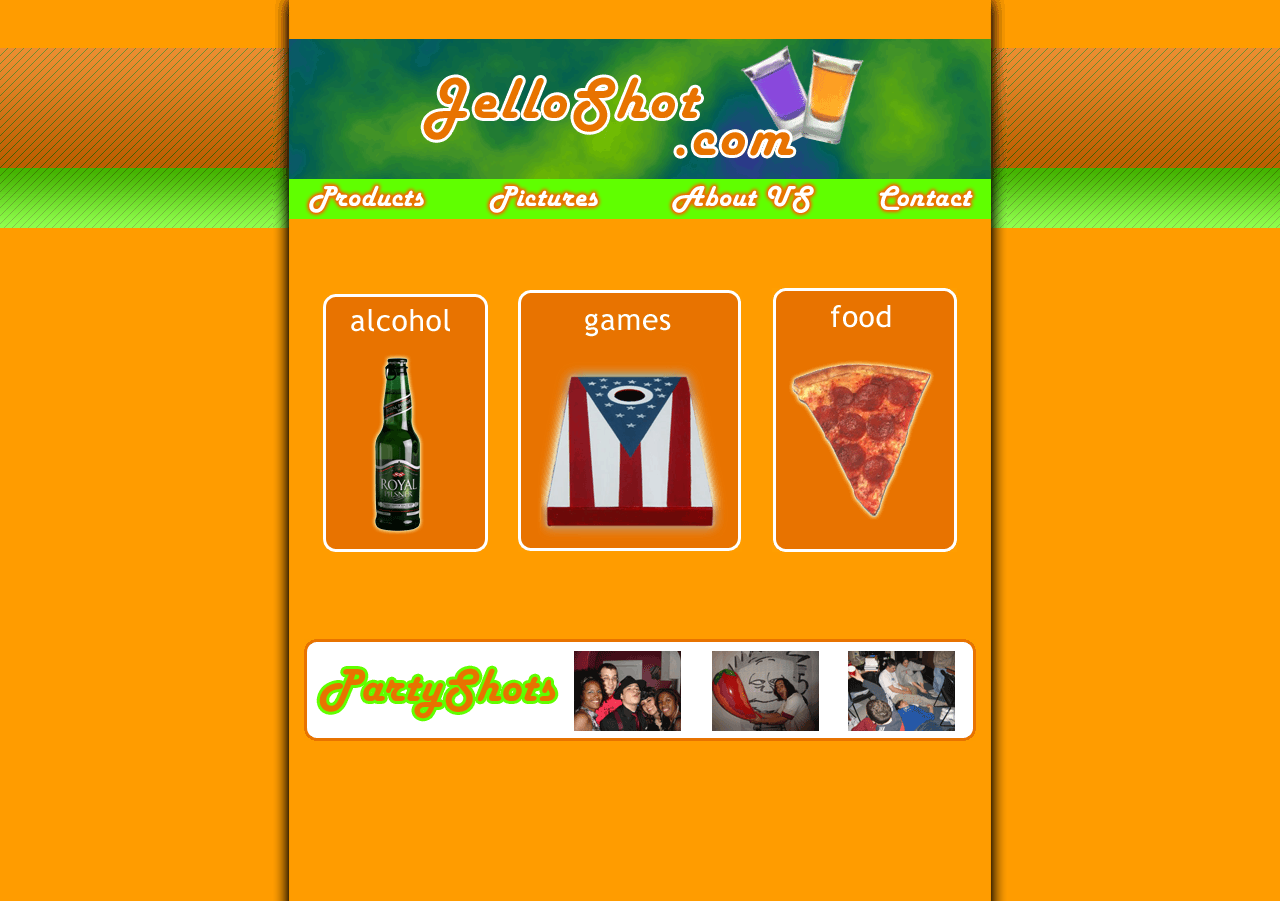
==== index.htm @ 1e029ac5 "initial import" ====
<!DOCTYPE html PUBLIC "-//W3C//DTD XHTML 1.1//EN"
"http://www.w3.org/TR/xhtml11/DTD/xhtml11.dtd">

<html xmlns="http://www.w3.org/1999/xhtml">
<head>
<title>JelloShot.com</title>

<meta http-equiv="Content-Type" content="text/html;charset=utf-8" />
<link rel="stylesheet" href="indexcss.css" type="text/css" media="screen" />

</head>

<body>

<div id="header"></div>
<div id="nav"><a href="index.htm"><img src="images/JelloShot_05.gif" border="0" /></a><a href="index.htm"><img src="images/JelloShot_06.gif" border="0" /></a><a href="index.htm"><img src="images/JelloShot_07.gif" border="0" /></a><a href="index.htm"><img src="images/JelloShot_08.gif" border="0" /></a></div>
<div id="content"><a href="alcohol.htm"><img src="images/JelloShot_14.gif" border="0" /></a><a href="construction.htm"><img src="images/JelloShot_16.gif" border="0" /></a><a href="construction.htm"><img src="images/JelloShot_18.gif" border="0" /></a><a href="construction.htm"><img src="images/JelloShot_24.gif" border="0" /></a></div>

</body>

</html>
---- indexcss.css ----
/*********************************** body ***************************************/

*{margin:0;padding:0;}

body {
	margin: 0;
	padding: 0;
	position: relative;
	/*color: #000088;*/
	color: #FFFFFF;
	background: #FF9C00 url(images/JelloShot_01.gif) repeat-x top left;
	text-align: center;
	font-size: 30px;
	font-family: "Trebuchet MS", "Lucida Sans Unicode", "Verdana", "Century Gothic", sans-serif;
}

html {
	/* http://www.splintered.co.uk/experiments/49/ */
	min-height: 100%;
	margin-bottom: 1px;
	background: #FF9C00 url(images/JelloShot_11.gif) top center repeat-y;
}


/********************************* top elements *********************************/

#header {
	background: url(images/JelloShot_03.gif) no-repeat top left;
	width: 734px;
	height: 179px;
	margin: auto;
}

#nav {
	margin: 0px;
	padding: 0px;
	text-align: center;
	height: 49px;
}




/******************************** content sections ****************************/

#content {
	position: relative;
	margin: 0px auto;
	padding: 0px;
	height: 100%;
	width: 734px;
	text-align: center;
	background: #FF9C00 url(images/JelloShot_11.gif) top center repeat-y;
	/*border: 1px solid red;*/
}

#content img{
	margin: 60px 15px 20px 15px;
}

#liquor {
	float: left;
	margin: 70px 15px 20px 25px;
	padding-top: 6px;
	border: 0;
	height: 258px;
	width: 165px;
	background: url(images/Blank_14.gif) top left no-repeat;
}

#flavor {
	float: left;
	border: 0;
	margin: 70px 15px 20px 25px;
	padding-top: 6px;
	height: 262px;
	width: 224px;
	background: url(images/Blank_16.gif) top left no-repeat;
}

#amount {
	float: left;
	border: 0;
	margin: 70px 15px 20px 15px;
	padding-top: 6px;
	height: 264px;
	width: 185px;
	background: url(images/Blank_18.gif) top left no-repeat;
}

select {
	width: 150px;
}

#content img.chu {
	margin: 0;
	padding: 0;
}

#footer{
	margin: 0px;
	padding: 0px;
	clear: both;
	width: 100%;
	height: 20px;
	color: #153244;	
	background: url(ALLimages/Footer.png) bottom left no-repeat;
}



/********************************* links ********************************/





/********************************* lists ********************************/




/************************** header typestyles ***************************/

h1
{
	display: none;
	
	margin: 0px 0px 25px 0px;
	padding: 0px 0px 30px 0px;
	color: #8BDE00;
	background: inherit;
	text-transform: uppercase;
	text-align: left;
	font-size: 100px;
	font-weight: normal;
	font-family: "Agency FB", "Trebuchet MS", "Lucida Sans Unicode", "Helvetica", "Century Gothic", sans-serif;
}

h2
{
	margin: 0px 0px 20px 0px;
	padding: 0px;
	color: #001419;
	background: #FFFFFF;
	text-decoration: none;	
	text-align: center;
	font-size: 42px;
	font-weight: bold;
	font-family: "Trebuchet MS", "Tahoma", "Agency FB", "Helvetica", "Century Gothic", "Lucida Sans Unicode", sans-serif;
	border-left: 8px solid #AEC8CF;
}

#rightcolumn h2
{
	color: #AEC8CF;
	background: inherit;
	margin-bottom: -10px;
}

h3
{
	margin: 0px 0px 20px 0px;
	padding: 0px 8px 0px 0px;
	color: #AEC8CF;
	background: #001419;
	text-align: right;
	font-size: 42px;
	font-family: "Trebuchet MS", "Lucida Sans Unicode", "Helvetica", "Century Gothic", sans-serif;
	border-right: 8px solid #FFFFFF;

}

h4
{
	margin: 5px 16px 5px 20px;
	color: #FFFFFF;
	background: inherit;
	text-transform: uppercase;
	text-decoration: none;
	text-align: right;
	font-size: 18px;
	border-bottom: 1px solid #AEC8CF;
}

h6
{
	margin: 0px;
	padding: 2px 0px 0px 0px;
	color: #AEC8CF;
	background: inherit;
	text-align: center;
	font-size: 10px;
	font-weight: bold;
	font-family: "Trebuchet MS", "Lucida Sans Unicode", "Helvetica", "Century Gothic", sans-serif;
}
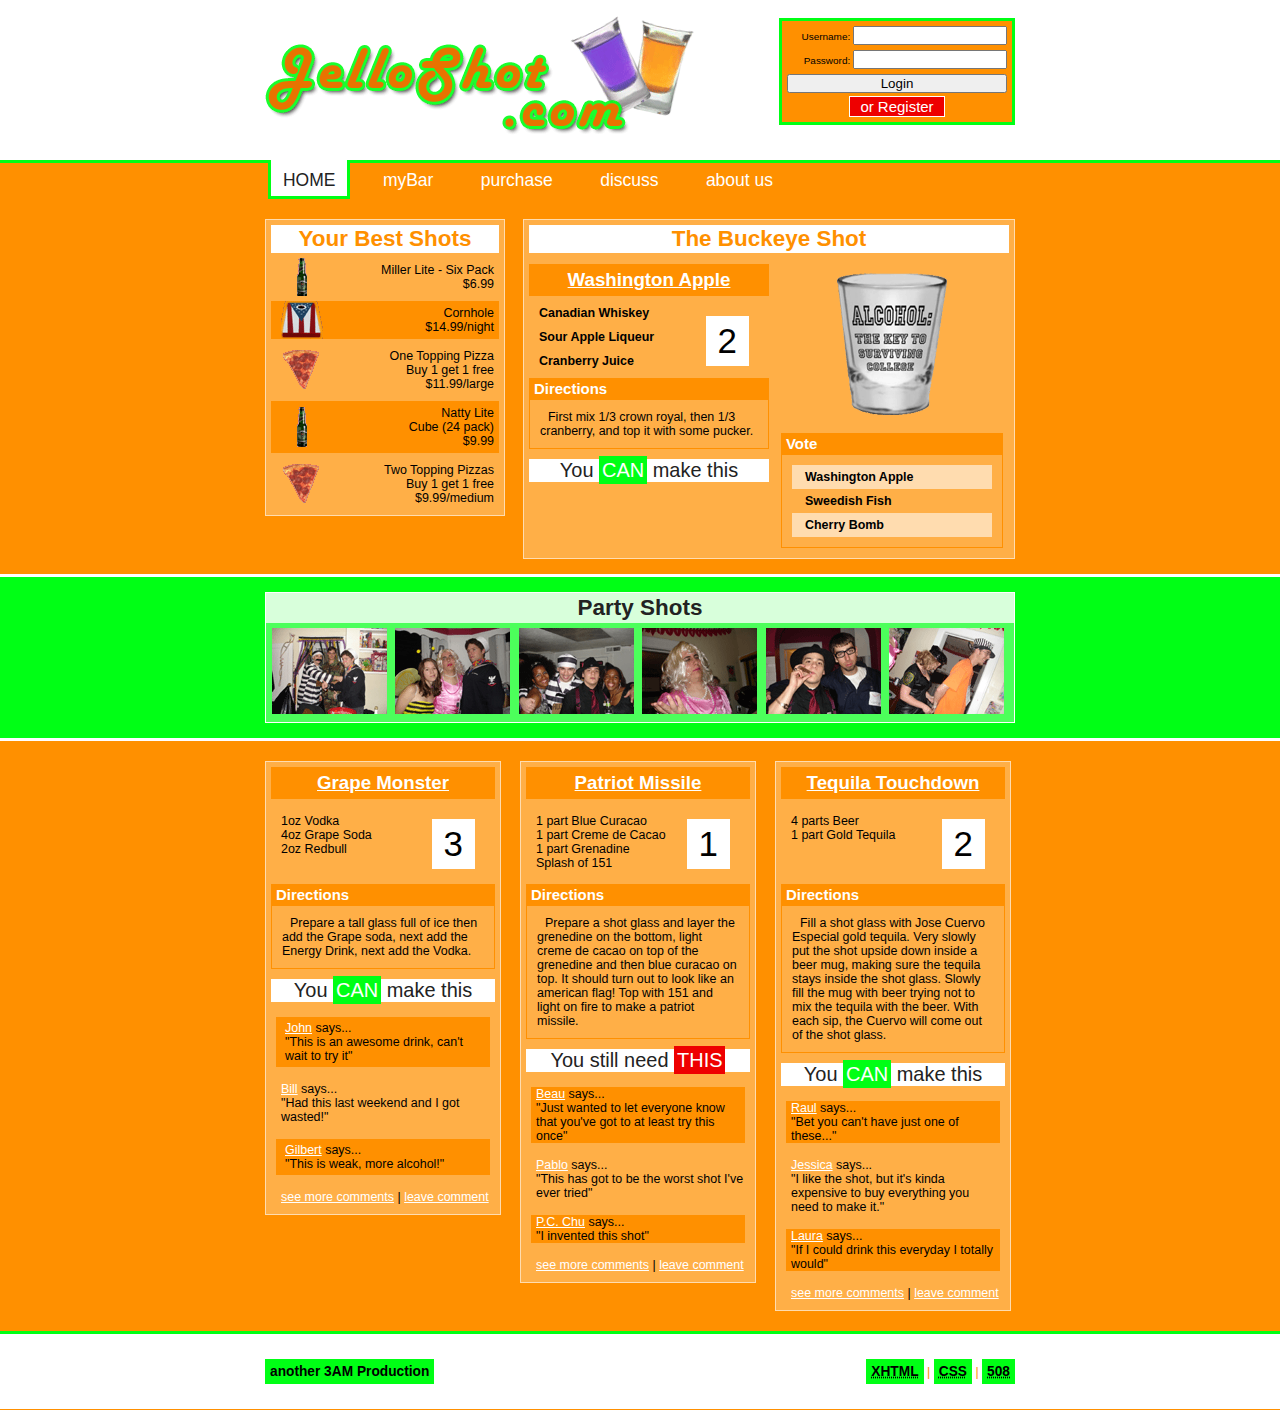
==== commit b053bd29: "replay index changes" ====
--- a/index.htm
+++ b/index.htm
@@ -3,18 +3,148 @@
 
 <html xmlns="http://www.w3.org/1999/xhtml">
 <head>
-<title>JelloShot.com</title>
+<title>JelloShot.com | Home</title>
 
 <meta http-equiv="Content-Type" content="text/html;charset=utf-8" />
-<link rel="stylesheet" href="indexcss.css" type="text/css" media="screen" />
+<meta name="Description" content="Making sure you have a drink... and that it's not alone. JelloShot.com allows you to plan your party from start to finish, selling you supplies and making friends along the way." />
+<meta name="Keywords" content="alcohol, games, food, rum, vodka, tequila, beer, drinking, rules, wasted, crunk" />
+<link rel="stylesheet" href="indexcss02.css" type="text/css" media="screen" />
 
 </head>
 
 <body>
 
-<div id="header"></div>
-<div id="nav"><a href="index.htm"><img src="images/JelloShot_05.gif" border="0" /></a><a href="index.htm"><img src="images/JelloShot_06.gif" border="0" /></a><a href="index.htm"><img src="images/JelloShot_07.gif" border="0" /></a><a href="index.htm"><img src="images/JelloShot_08.gif" border="0" /></a></div>
-<div id="content"><a href="alcohol.htm"><img src="images/JelloShot_14.gif" border="0" /></a><a href="construction.htm"><img src="images/JelloShot_16.gif" border="0" /></a><a href="construction.htm"><img src="images/JelloShot_18.gif" border="0" /></a><a href="construction.htm"><img src="images/JelloShot_24.gif" border="0" /></a></div>
+<div id="header">
+<div class="container">
+  <h1>JelloShot.com</h1>
+ 	<form id="login" action="login.php" method="post">
+		<fieldset>
+		<legend>Login</legend>
+		<label for="username">Username: <input type="text" name="username" id="username"/></label>
+		<label for="password">Password: <input type="password" name="password" id="password"/></label>
+		<input type="submit" name="submit" id="submitlogin" value="Login"/>
+		</fieldset>
+		<p><a href="register.php" id="newacct" title="register a new account">or Register</a></p>
+	</form>
+</div><!--container-->
+</div><!--header-->
+
+<div class="container"><ul id="nav"><li><a href="index.htm" class="location">home</a></li><li><a href="mybar.htm">myBar</a></li><li><a href="index.htm">purchase</a></li><li><a href="index.htm">discuss</a></li><li><a href="index.htm">about us</a></li></ul></div><!--container-->
+
+<div id="top">
+<div class="container">
+	<div id="bestshot">
+  	<h2>Your Best Shots</h2>
+    <p class="beer">Miller Lite - Six Pack<br />$6.99</p>
+    <p class="games between">Cornhole<br />$14.99/night</p>
+    <p class="food">One Topping Pizza<br />Buy 1 get 1 free<br />$11.99/large</p>
+    <p class="beer between">Natty Lite<br />Cube (24 pack)<br />$9.99</p>
+    <p class="food">Two Topping Pizzas<br />Buy 1 get 1 free<br />$9.99/medium</p>
+  </div><!--bestshot-->
+  <div id="yourshot">
+  <h2>The Buckeye Shot</h2>
+  <div id="topshot">   	
+   	<h3>Washington Apple</h3>
+   	<span class="rating">2</span>
+  	<ul>
+  	 	<li>Canadian Whiskey</li>
+      <li>Sour Apple Liqueur</li>
+      <li>Cranberry Juice</li>
+  	</ul>
+   	<h4>Directions</h4>
+   	<p>First mix 1/3 crown royal, then 1/3 cranberry, and top it with some pucker.</p>
+   	<span class="possible">You <em>can</em> make this</span>
+  </div><!--topshot--> 
+  <div id="voteshot">  	
+    <img src="images/yourshot.gif" alt="Shotglass" />
+    <h4>Vote</h4>
+    <ul>
+    	<li class="between">Washington Apple</li>
+      <li>Sweedish Fish</li>
+      <li class="between">Cherry Bomb</li>
+    </ul>
+  </div><!--voteshot-->
+  </div><!--yourshot-->
+</div><!--container-->
+</div><!--top-->
+
+<div id="middle">
+<div class="container">
+	<div id="pictures">
+  	<h2>Party Shots</h2>
+    <ul>
+    	<li><img src="images/01.gif" alt="trial" width="115" /></li>
+      <li><img src="images/02.gif" alt="trial" width="115" /></li>
+      <li><img src="images/03.gif" alt="trial" width="115" /></li>
+      <li><img src="images/04.gif" alt="trial" width="115" /></li>
+      <li><img src="images/05.gif" alt="trial" width="115" /></li>
+      <li><img src="images/06.gif" alt="trial" width="115" /></li>
+   </ul>
+  </div><!--pictures-->
+</div><!--container-->
+</div><!--middle-->
+
+<div id="bottom">
+<div class="container">
+	<div id="drink01">
+  	<h3>Grape Monster</h3>
+    <span class="rating">3</span>
+  	<ul>
+    	<li>1oz Vodka</li>
+      <li>4oz Grape Soda</li>
+      <li>2oz Redbull</li>
+    </ul>
+    <h4>Directions</h4>
+    <p>Prepare a tall glass full of ice then add the Grape soda, next add the Energy Drink, next add the Vodka.</p>
+    <span class="possible">You <em>can</em> make this</span>
+    <ul class="between"><li class="name"><a href="#">John</a> says...</li><li>"This is an awesome drink, can't wait to try it"</li></ul>
+    <ul><li><a href="#">Bill</a> says...</li><li>"Had this last weekend and I got wasted!"</li></ul>
+    <ul class="between"><li><a href="#">Gilbert</a> says...</li><li>"This is weak, more alcohol!"</li></ul>
+    <ul><li><a href="#">see more comments</a> | <a href="#">leave comment</a></li></ul>
+  </div><!--drink01-->
+  <div id="drink02">
+  	<h3>Patriot Missile</h3>
+    <span class="rating">1</span>
+  	<ul>
+    	<li>1 part Blue Curacao</li>
+      <li>1 part Creme de Cacao</li>
+      <li>1 part Grenadine</li>
+      <li>Splash of 151</li>
+    </ul>
+    <h4>Directions</h4>
+    <p>Prepare a shot glass and layer the grenedine on the bottom, light creme de cacao on top of the grenedine and then blue curacao on top. It should turn out to look like an american flag! Top with 151 and light on fire to make a patriot missile.</p>
+    <span class="possible">You still need <a href="#">this</a></span>
+    <ul class="between"><li class="name"><a href="#">Beau</a> says...</li><li>"Just wanted to let everyone know that you've got to at least try this once"</li></ul>
+    <ul><li><a href="#">Pablo</a> says...</li><li>"This has got to be the worst shot I've ever tried"</li></ul>
+    <ul class="between"><li><a href="#">P.C. Chu</a> says...</li><li>"I invented this shot"</li></ul>
+    <ul><li><a href="#">see more comments</a> | <a href="#">leave comment</a></li></ul>
+  </div><!--drink02-->
+  <div id="drink03">
+  	<h3>Tequila Touchdown</h3>
+    <span class="rating">2</span>
+  	<ul>
+    	<li>4 parts Beer</li>
+      <li>1 part Gold Tequila</li>
+    </ul>
+    <h4>Directions</h4>
+    <p>Fill a shot glass with Jose Cuervo Especial gold tequila. Very slowly put the shot upside down inside a beer mug, making sure the tequila stays inside the shot glass. Slowly fill the mug with beer trying not to mix the tequila with the beer. With each sip, the Cuervo will come out of the shot glass.</p>
+    <span class="possible">You <em>can</em> make this</span>
+    <ul class="between"><li class="name"><a href="#">Raul</a> says...</li><li>"Bet you can't have just one of these..."</li></ul>
+    <ul><li><a href="#">Jessica</a> says...</li><li>"I like the shot, but it's kinda expensive to buy everything you need to make it."</li></ul>
+    <ul class="between"><li><a href="#">Laura</a> says...</li><li>"If I could drink this everyday I totally would"</li></ul>
+    <ul><li><a href="#">see more comments</a> | <a href="#">leave comment</a></li></ul>
+  </div><!--drink03-->
+</div><!--container-->
+</div><!--bottom-->
+
+<div id="footer">
+<div class="container">
+<span class="left"><a href="http://www.3amproductions.net">another 3AM Production</a></span>
+<a title="Validate as XHTML" rel="validate external" href="http://validator.w3.org/check?uri=http://jelloshot.3amproductions.net/index.htm"><abbr title="eXtensible Hypertext Markup Language"><acronym title="eXtensible Hypertext Markup Language">XHTML</acronym></abbr></a> |
+<a title="Validate CSS" rel="validate external" href="http://jigsaw.w3.org/css-validator/validator?uri=http://jelloshot.3amproductions.net/indexcss02.css"><abbr title="Cascading Style Sheets"><acronym title="Cascading Style Sheets">CSS</acronym></abbr></a> | 
+<a title="Validate as Section 508 Compliant" rel="validate external" href="http://www.contentquality.com/mynewtester/cynthia.exe?Url1=http://jelloshot.3amproductions.net/index.htm"><abbr title="Section 508"><acronym title="Section 508">508</acronym></abbr></a>
+</div><!--container-->
+</div><!--footer-->
 
 </body>
 
--- a/indexcss02.css
+++ b/indexcss02.css
@@ -0,0 +1,604 @@
+/*********************************** body ***************************************/
+
+*{margin:0;padding:0;}
+
+ul{ list-style: none; }
+
+body {
+	position: relative;
+	color: #000000;
+	background: #FF9000;
+	text-align: center;
+	font-size: 78%;
+	font-family: "Trebuchet MS", "Lucida Sans Unicode", "Verdana", "Century Gothic", sans-serif;
+}
+
+html {
+	/* http://www.splintered.co.uk/experiments/49/ */
+	min-height: 100%;
+	margin-bottom: 1px;
+}
+
+
+/********************************* top elements *********************************/
+
+#header {
+  background: #FFFFFF;
+  width: 100%;
+  border-bottom: 3px solid #00FF15;
+}
+
+.container {
+	width: 750px;
+	margin: 0px auto;
+}
+
+#header .container {
+  position: relative;
+  z-index: 10;
+  background: #FFFFFF url(images/logo.gif) 0px 16px no-repeat;
+  height: 160px;
+}
+
+#top {
+	width: 100%;
+	height: 48px;
+  margin: 25px 0px 0px 0px;
+  text-align: left;
+}
+
+#nav {
+	position: relative;
+  z-index: 10;
+	display: block;
+	font-size: 1.4em;
+  text-align: left;
+  margin-top: 4px;
+  padding: 3px;
+	/*border: 1px solid yellow;*/
+}
+
+#nav li {
+	margin-right: 1.0em;
+	display: inline;  
+}
+
+#middle, #myBarnav {
+	background: #00FF15;
+  clear: both;
+  margin: 0px;
+  padding: 15px 0px;
+  border-top: 3px solid #FFFFFF;
+  border-bottom: 3px solid #FFFFFF;
+}
+
+#bottom {
+	width: 100%;
+	height: 48px;
+  margin: 20px 0px;
+}
+
+#footer {
+	clear: both;
+  text-align: right;
+  background: #FFFFFF;
+  color: #FF9000;
+  padding: 30px 0px;
+  border-top: 3px solid #00FF15;
+}
+
+#footer span.left {
+  float: left;
+}
+
+br.iHateIE {
+  clear: left;
+  /*line-height: 1px;*/
+}
+
+div.jumface {
+  clear: both;
+  height: 10px;
+}
+
+
+/******************************** content sections ****************************/
+
+#bestshot {
+  width: 238px;
+  float: left;
+  border: 1px solid #FFDCAF;
+  background: #FFAF47;
+  margin-bottom: 15px;
+}
+
+#bestshot p {
+  text-align: right;
+  margin: 5px;
+  padding: 5px;
+}
+
+.between {
+  background: #FF9000;
+}
+
+p.beer {
+  background-image: url(images/BeerS.gif);
+  background-position: 26px center;
+  background-repeat: no-repeat;
+}
+
+p.games {
+  background-image: url(images/CornholeS.gif);
+  background-position: 10px center;
+  background-repeat: no-repeat;
+}
+
+p.food {
+  background-image: url(images/PizzaS.gif);
+  background-position: 12px center;
+  background-repeat: no-repeat;
+}
+
+#additems {
+  width: 430px;
+	border: 1px solid #FFFFFF;
+  background: #00FF15;
+  margin-bottom: 15px;
+	padding: 10px;
+  padding-right: 0px;
+}
+
+#additems div {
+  float: left;
+	margin-right: 10px;
+  margin-top: 10px;
+  padding: 5px;
+	width: 120px;
+  background: #D8FFDB;
+  font-size: 1.2em;
+}
+
+#additems div.last {
+  margin-right: 0px;
+  padding-right: 0px;
+  width: 120px;
+}
+
+#yourshot {
+	width: 490px;
+  float: right;
+  border: 1px solid #FFDCAF;
+  background: #FFAF47;
+  margin-bottom: 15px;
+  text-align: center;
+}
+
+#yourshot .between {
+  /*background: #00FF15;*/
+  background:#FFDCAF;
+}
+
+#topshot {
+  /*margin-left: 248px;*/
+  float: left;
+  width: 250px;
+  background: #FFAF47;
+  margin-bottom: 15px;
+  /*border: 1px solid #FFDCAF;*/
+  padding-top: 1px;
+  padding-bottom: 1px;
+}
+
+#voteshot {
+  width: 232px;
+  margin-left: 252px;
+  margin-bottom: 10px;
+  /*border: 1px solid #FFDCAF;*/
+}
+
+#voteshot img {
+  margin: 15px 0px 10px 0px;
+}
+
+#menu {
+  width: 262px;
+	border: 1px solid #FFDCAF;
+  background: #FFAF47 url(images/photoID.jpg) 8px 8px no-repeat;
+  margin-bottom: 15px;
+  margin-right: 5px;
+	padding: 10px;
+	float: right;
+  font-size: 1.4em;
+  text-align: right;
+}
+
+#menu li span.rating {
+	font-size: 1.0em;
+  margin: 0px 15px;
+  float: none;
+  padding: 2px 5px;
+}
+
+#pictures {
+  text-align: left;
+  border: 1px solid #FFFFFF;
+  background: #4CFF5B;
+}
+
+#myBarnav .container div {
+  float: left;
+	margin: 0px 19px 0px 0px;
+  padding: 15px 15px 15px 45px;
+	width: 175px;
+  background: #D8FFDB url(images/arrow.gif) 15px 15px no-repeat;
+  background: #FF9000 url(images/arrow.gif) 15px 15px no-repeat;
+	text-align: left;
+  font-size: 1.4em;
+  border: 1px solid #FFFFFF;
+}
+
+#myBarnav .container div.last {
+  margin-right: 0px;
+}
+
+#drink01, #drink02, #drink03, #ads{
+  width: 234px;
+  float: left;
+  margin: 0px 19px 20px 0px;
+  border: 1px solid #FFDCAF;
+  background: #FFAF47;
+}
+
+#drink03 {
+  margin-right: 0px;
+}
+
+#ads {
+  height: 380px;
+}
+
+.rating {
+  float: right;
+  background: #FFFFFF;
+  color: #000000;
+  padding: 5px 12px;
+  margin: 15px 25px 15px 3px;
+  font-size: 2.8em;
+}
+
+#drink01 ul, #drink02 ul, #drink03 ul, #topshot ul {
+  text-align: left;
+  margin: 15px 10px 10px 10px;
+  padding: 0px;
+}
+
+#drink01 ul li, #drink02 ul li, #drink03 ul li, #topshot ul li {
+  padding: 0px 0px 0px 5px;
+}
+
+#drink01 p, #drink02 p, #drink03 p, #topshot p, #voteshot ul {
+  clear: both;
+  text-indent: 8px;
+  text-align: left;
+  margin: 0px 5px;
+  padding: 10px;
+  border: 1px solid #FF9000;
+}
+
+#topshot p, #voteshot ul {
+  clear: none;
+}
+
+.possible {
+  background: #FFFFFF;
+  color: #222222;
+  text-align: center;
+  font-size: 1.6em;
+  margin: 10px 5px;
+  display: block;
+}
+
+
+/********************************* links ********************************/
+
+a {
+  color: #FFFFFF;
+}
+
+a:hover, a:focus {
+  color: #FF9000;
+  background: #FFFFFF;
+}
+
+ul#nav a {
+	background: transparent;
+	color: #FFFFFF;
+  text-decoration: none;
+	width: 100%;
+  margin: 0px 3px;
+  padding: 10px 12px 6px 12px;
+}
+
+#nav li a.location {
+  color: #222222;
+	background: #FFFFFF;
+  border: 3px solid #00FF15;
+  border-top: 0px solid #FFFFFF;
+  margin: 0px;
+  text-transform: uppercase;
+}
+
+ul#nav li a:hover, ul#nav li a:focus {
+	color: #00FF15;
+}
+
+/*#myBarnav a {
+  color: #FF9000;
+}*/
+
+#bottom .possible a {
+  background: #EE0000;
+  color: #FFFFFF;
+  text-decoration: none;
+  text-transform: uppercase;
+  padding: 3px;
+}
+
+#bottom .possible a:hover, #bottom .possible a:focus, .possible em {
+  background: #00FF15;
+  color: #FFFFFF;
+  padding: 3px;
+  text-transform: uppercase;
+  font-style: normal;
+}
+
+#footer a {
+  background: #00FF15;
+  color: #000000;
+  text-decoration: none;
+  padding: 5px;
+  font-size: 1.1em;
+  font-weight: bold;
+}
+
+#footer a:hover, #footer a:focus {
+  background: #FF9000;
+  color: #FFFFFF;
+}
+
+
+
+/********************************* lists ********************************/
+
+#yourshot ul li {
+  padding: 5px;
+}
+
+#topshot ul {
+  margin: 5px;
+  color: #000000;
+  background: #FFAF47;
+  font-size: 1.0em;
+  font-weight: bold;
+  text-align: left;
+}
+
+#topshot ul li {
+  padding-left: 10px;
+}
+
+#voteshot ul li {
+  font-weight: bold;
+}
+
+#menu li {
+	margin-bottom: 5px;
+}
+
+#drink01 ul.between {
+  padding: 4px;
+}
+
+#pictures ul {
+  margin: 5px 0px 5px 6px;
+}
+
+#pictures ul li {
+  display: inline;
+  margin-right: 5px;
+}
+
+#pictures ul li.last {
+  margin: 0px;
+}
+
+
+
+/********************************* form ********************************/
+
+
+#login {
+  float: right;
+  background: #FF9000;
+  width: 220px;
+  margin: 18px 0px 0px 0px;
+  padding: 5px;
+  border: 3px solid #00FF15;
+  font-size: .8em;
+}
+
+fieldset {
+	border: none;
+  width: 100%;
+	padding: 0px 0px 0px 0px;
+  margin: 0px auto;
+}
+
+fieldset legend {
+  display: none;
+}
+
+fieldset label {
+	text-align: right;
+  display: block;
+  margin-bottom: 5px;
+}
+
+fieldset input, fieldset textarea {
+  width: 150px;
+  display: inline;
+  clear: both;
+}
+
+#submitlogin {
+  float: left;
+  width: 100%;
+  margin-bottom: 3px;
+}
+
+#login p {
+  text-align: center;
+  font-size: 1.5em;
+  margin: 2px;
+}
+
+#login a {
+  background: #EE0000;
+  color: #FFFFFF;
+  border: 1px solid #FFFFFF;
+  text-decoration: none;
+  padding: 1px 10px;
+}
+
+#login a:hover, #login a:focus {
+  background: #00FF15;
+  color: #FFFFFF;
+}
+
+#additems label {
+	font-size: 2.0em;
+  font-weight: bold;
+  color: #FFFFFF;
+}
+
+input#add {
+	font-size: 0.8em;
+  background: #D8FFDB;
+  width: 340px;
+}
+
+
+/********************************* tables ********************************/
+
+table {
+  border-collapse: collapse;
+  margin: 10px;
+  width: 90%;
+}
+
+table tbody td {
+	padding: 2px 10px;
+}
+
+table tbody td.last {
+  padding-top: 20px;
+}
+
+table tbody td a {
+  color: #FF9000;
+  background: #FFFFFF;
+  font-weight: bold;
+  padding: 0px 3px;
+}
+
+table tbody td a:hover {
+  background: #D8FFDB;
+  color: #000000;
+}
+
+table tbody td.last a {
+	/*background: #D8FFDB;*/
+  /*background: #FF9000;*/
+  background: #00FF15;
+  color: #FFFFFF;
+  padding: 5px;
+  font-size: 1.1em;
+}
+
+table tbody td.last a:hover, table tbody td.last a:focus {
+  background: #D8FFDB;
+  color: #000000;
+}
+
+
+/************************** header typestyles ***************************/
+
+h1
+{
+	display: none;
+
+	color: #FFFFFF;
+	background: #222222;
+	margin: -10px 0px 0px 0px;
+  padding: 0px 0px 10px 0px;
+	text-align: left;
+	font-size: 4em;
+	font-weight: normal;
+	font-family: "Trebuchet MS", "Lucida Sans Unicode", "Helvetica", "Century Gothic", sans-serif;
+}
+
+h2
+{
+	background: #FF9000;
+	color: #FFFFFF;
+  background: #00FF15;
+  color: #FFFFFF;
+  background: #FFFFFF;
+  color: #FF9000;
+  /*background: #00FF15;
+  color: #FFFFFF;*/
+  margin: 5px;
+  padding: 1px;
+	text-decoration: none;	
+	text-align: center;
+	font-size: 1.8em;
+	font-weight: bold;
+	font-family: "Trebuchet MS", "Tahoma", "Agency FB", "Helvetica", "Century Gothic", "Lucida Sans Unicode", sans-serif;
+}
+
+#middle h2
+{
+  background: #D8FFDB;
+  color: #222222;
+  margin: 0px;
+  padding: 2px;
+  text-align: center;
+  /*width: 4em;*/
+}
+
+h3
+{
+	background: #FF9000;
+	color: #FFFFFF;
+  text-decoration: underline;
+	margin: 5px;
+  padding: 5px;
+	text-align: center;
+	font-size: 1.5em;
+	font-family: "Trebuchet MS", "Lucida Sans Unicode", "Helvetica", "Century Gothic", sans-serif;
+}
+
+h4
+{
+	background: #FF9000;
+	color: #FFFFFF;
+	margin: 5px 5px 0px 5px;
+  padding: 2px 5px;
+  clear: both;
+	text-align: left;
+	font-size: 1.2em;
+	font-family: "Trebuchet MS", "Lucida Sans Unicode", "Helvetica", "Century Gothic", sans-serif;
+}
+
+#yourshot h4 { clear: none; }